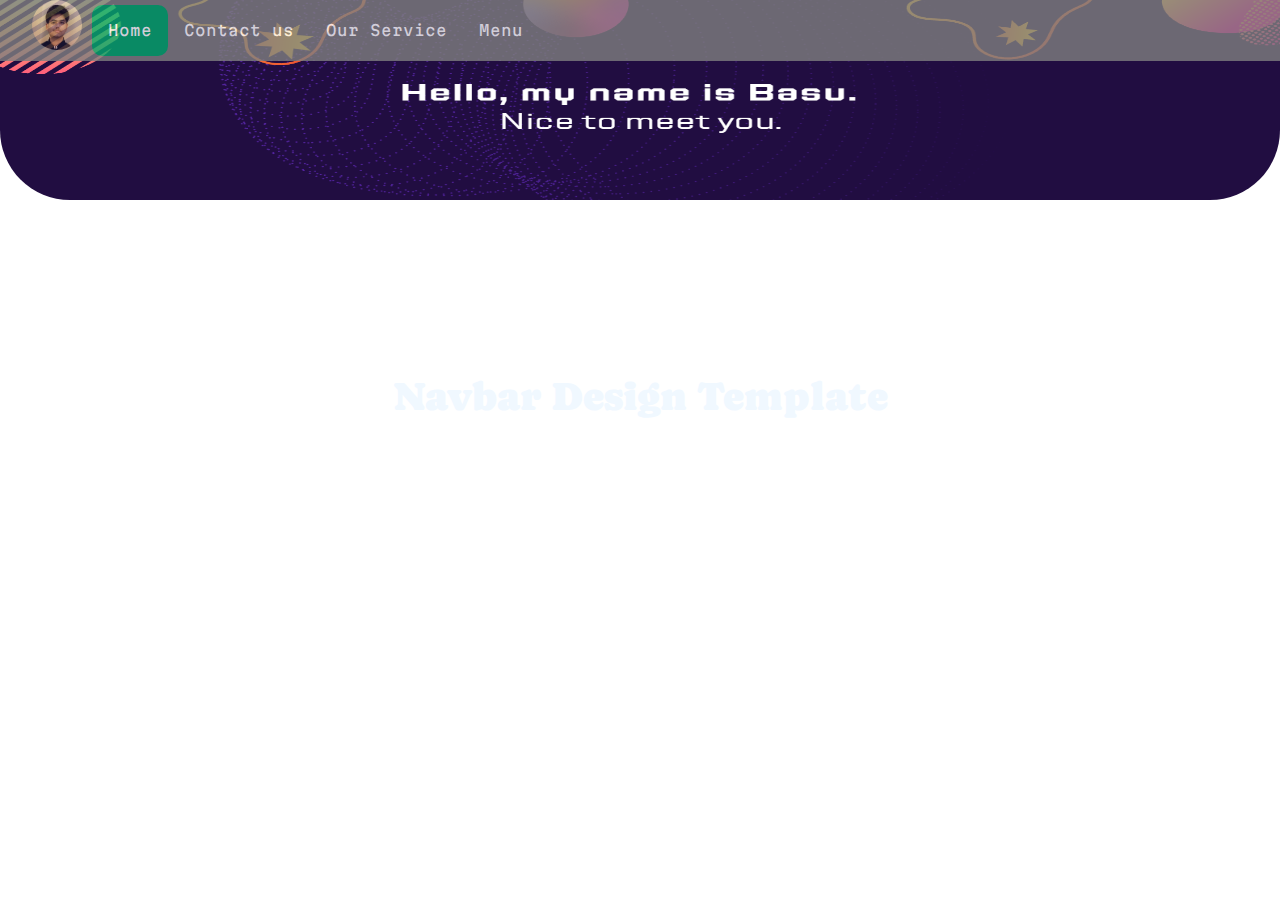
==== index.html @ 13515930 "first commit" ====
<!DOCTYPE html>
<html lang="en">

<head>
    <title>cwhfood</title>
    <meta charset="utf-8">
    <meta name="viewport" content="width=device-width, initial-scale=1">
    <link rel="stylesheet" href="css\style.css">
    <link href="https://cdn.jsdelivr.net/npm/bootstrap@5.3.0/dist/css/bootstrap.min.css" rel="stylesheet">
    <script src="https://cdn.jsdelivr.net/npm/bootstrap@5.3.0/dist/js/bootstrap.bundle.min.js"></script>
    <link rel="preconnect" href="https://fonts.googleapis.com">
    <link rel="preconnect" href="https://fonts.gstatic.com" crossorigin>
    <link href="https://fonts.googleapis.com/css2?family=Caprasimo&family=Martian+Mono:wght@700&display=swap" rel="stylesheet">
    <!--    STYLE HERE-->

    <style>

    </style>

</head>


<body>


    <nav id="navbar">

        <ul id="navlist">
            <li style="padding: 0px 10px 0px 0px;"><a class="logoimg" href="#logo"
                    style="margin: 0; padding: 0; border-radius: 20px;"> <img id="" src="img/logo.png" height="50px"
                        width="50px" style="border-radius: 30px;" alt="logo"> </a></li>
            <li><a class="active" href="#home">Home</a></li>
            <li><a href="#contact">Contact us</a></li>
            <li><a href="#about">Our Service</a></li>
            <li><a href="#menu" style="" >Menu</a></li>
      
        </ul>


    </nav>
    <div class="banner">
        <img src="img\banner.png" alt="" height="200px" width="100% " style="border-radius: 0px 0px 70px 70px ;">
    </div>

    <!-- homee -->
    <section id="home">
        <h1 class="h-primary" style=" font-family: 'Caprasimo', cursive;  color: aliceblue; text-align: center;">Navbar Design Template</h1>
      

   
    </section>


</body>

</html>
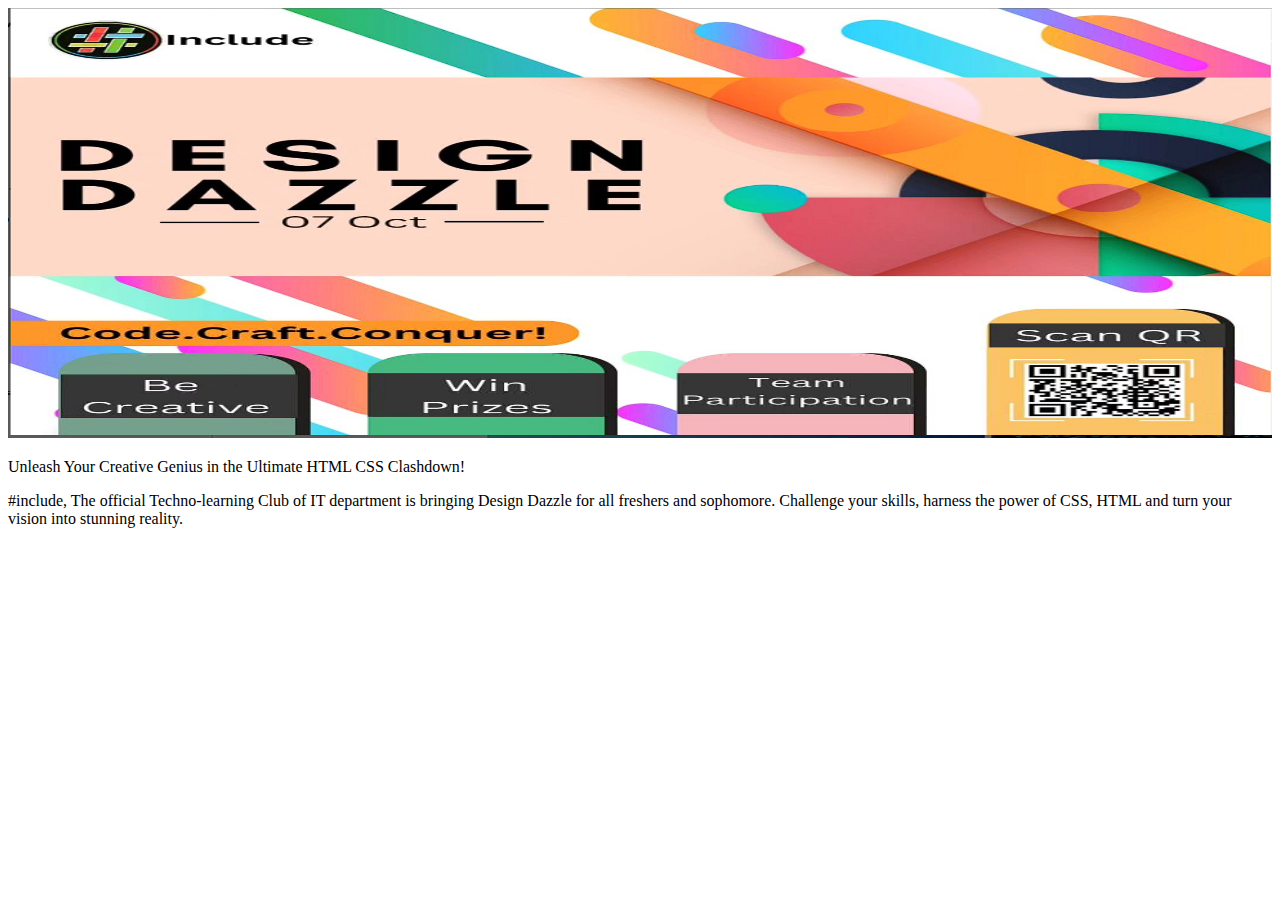
==== commit deae2ffd: "card has include" ====
--- a/index.html
+++ b/index.html
@@ -1,56 +1,31 @@
-<!DOCTYPE html>
-<html lang="en">
-
-<head>
-    <title>cwhfood</title>
-    <meta charset="utf-8">
-    <meta name="viewport" content="width=device-width, initial-scale=1">
-    <link rel="stylesheet" href="css\style.css">
-    <link href="https://cdn.jsdelivr.net/npm/bootstrap@5.3.0/dist/css/bootstrap.min.css" rel="stylesheet">
-    <script src="https://cdn.jsdelivr.net/npm/bootstrap@5.3.0/dist/js/bootstrap.bundle.min.js"></script>
-    <link rel="preconnect" href="https://fonts.googleapis.com">
-    <link rel="preconnect" href="https://fonts.gstatic.com" crossorigin>
-    <link href="https://fonts.googleapis.com/css2?family=Caprasimo&family=Martian+Mono:wght@700&display=swap" rel="stylesheet">
-    <!--    STYLE HERE-->
-
-    <style>
-
-    </style>
-
-</head>
-
-
-<body>
-
-
-    <nav id="navbar">
-
-        <ul id="navlist">
-            <li style="padding: 0px 10px 0px 0px;"><a class="logoimg" href="#logo"
-                    style="margin: 0; padding: 0; border-radius: 20px;"> <img id="" src="img/logo.png" height="50px"
-                        width="50px" style="border-radius: 30px;" alt="logo"> </a></li>
-            <li><a class="active" href="#home">Home</a></li>
-            <li><a href="#contact">Contact us</a></li>
-            <li><a href="#about">Our Service</a></li>
-            <li><a href="#menu" style="" >Menu</a></li>
-      
-        </ul>
-
-
-    </nav>
-    <div class="banner">
-        <img src="img\banner.png" alt="" height="200px" width="100% " style="border-radius: 0px 0px 70px 70px ;">
-    </div>
-
-    <!-- homee -->
-    <section id="home">
-        <h1 class="h-primary" style=" font-family: 'Caprasimo', cursive;  color: aliceblue; text-align: center;">Navbar Design Template</h1>
-      
-
-   
-    </section>
-
-
-</body>
-
+<!DOCTYPE html>
+<html lang="en">
+  <head>
+    <meta name="viewport" content="width=device-width, initial-scale=1.0" />
+    <title>Birthday Card</title>
+    <!-- Google Font-->
+    <link
+      href="https://fonts.googleapis.com/css2?family=Poppins&display=swap"
+      rel="stylesheet"
+    />
+    <!-- Stylesheet -->
+    <link rel="stylesheet" href="test.css" />
+  </head>
+  <body>
+    <div class="card">
+      <div class="back"></div>
+      <div class="front">
+        <div class="imgset">
+             <img width="100%" src="bg.png" height="430px">
+           </div>
+      </div>
+      <div class="text-container">
+        <p id="head"></p>
+        <p > Unleash Your Creative Genius in the Ultimate HTML CSS Clashdown! </p>
+        <p> #include, The official Techno-learning Club of IT department is bringing Design Dazzle for all freshers and sophomore.
+          Challenge your skills, harness the power of CSS, HTML and turn your vision into stunning reality.</p>
+      </div>
+    </div>
+
+    </body>
 </html>